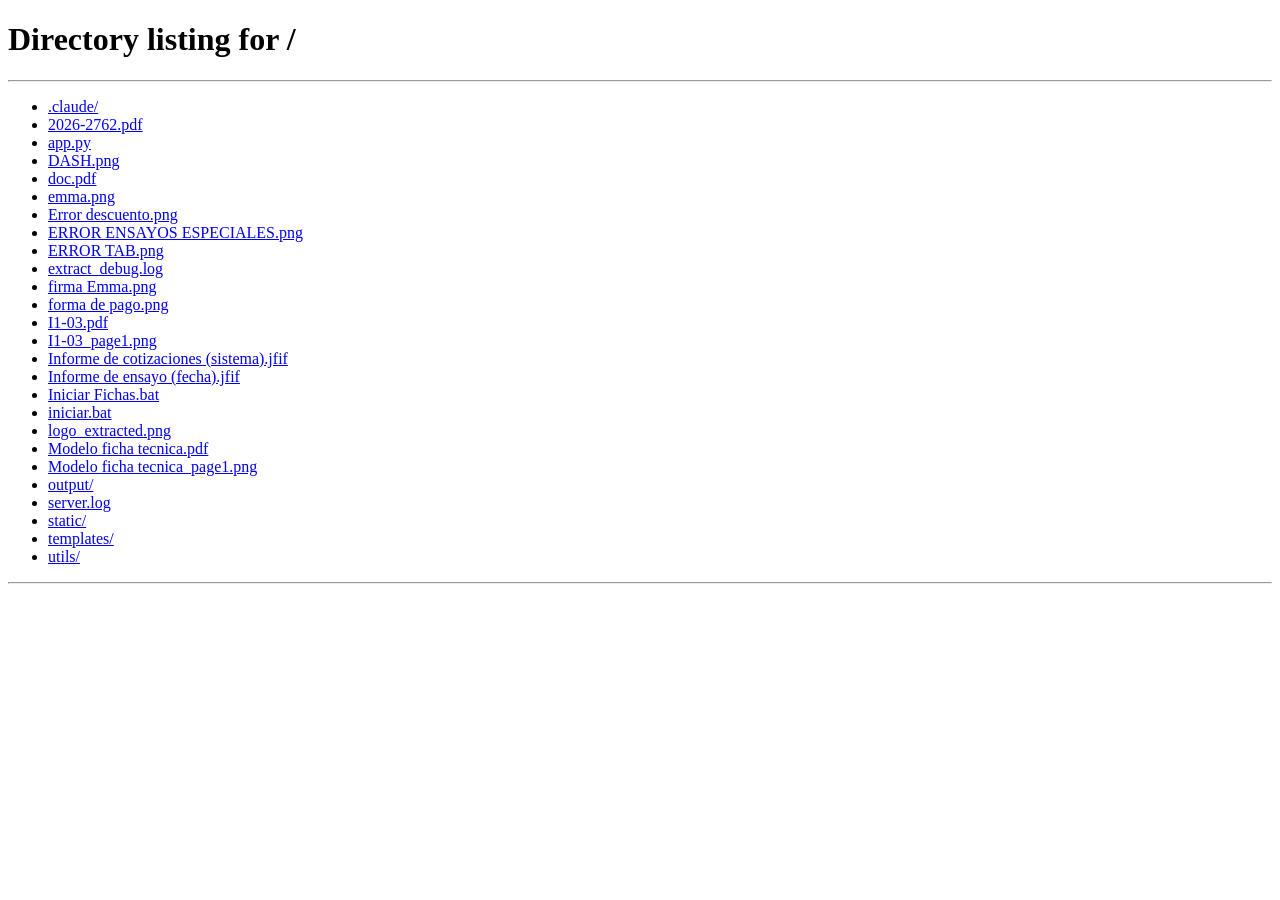
==== templates/preview.html @ 406e40d1 "primer commit" ====
<!DOCTYPE html>
<html lang="es">
<head>
  <meta charset="UTF-8">
  <meta name="viewport" content="width=device-width, initial-scale=1.0">
  <title>Revisar fichas – Pacific Control SAC</title>
  <link rel="stylesheet" href="/static/styles.css">
</head>
<body>
  <div class="app-shell">
    <header class="topbar">
      <div class="topbar-inner">
        <div class="brand">
          <span class="brand-title">Pacific Control SAC</span>
          <span class="brand-sub">Generador de Fichas Técnicas</span>
        </div>
        <a href="/" class="btn-back">← Nueva carga</a>
      </div>
    </header>

    <main class="main-content main-wide">
      <div class="preview-header">
        <div>
          <h1 class="card-title" style="margin:0">Revisar y editar fichas</h1>
          <p class="card-desc" style="margin:4px 0 0">
            Verifica los datos extraídos. Puedes editar cualquier campo antes de generar el PDF.
          </p>
        </div>
        <button class="btn-primary" id="generateBtn">
          <span class="btn-text">⬇ Generar PDF</span>
          <span class="btn-spinner" style="display:none">⏳ Generando…</span>
        </button>
      </div>

      <div class="error-msg" id="errorMsg" style="display:none"></div>

      <!-- Info summary row -->
      <div class="info-bar" id="infoBar"></div>

      <!-- Fichas table -->
      <div id="fichasContainer"></div>
    </main>
  </div>

  <script>
  // ── Consolidation helpers ─────────────────────────────────────────────────
  /**
   * Normalise a string for duplicate-detection: remove everything that is not
   * a letter or digit, then uppercase. This makes 'F1 - 39', 'F1-39', 'F139'
   * all identical, regardless of PDF-extraction artefacts.
   */
  function normKey(s) {
    return (s || '').toUpperCase().replace(/[^A-Z0-9]/g, '');
  }

  /**
   * Merge samples that represent the same physical sampling point.
   * Primary key: normKey(estacion) + '|' + normKey(cod_pto)
   * Fallback key: normKey(estacion) + '|' + normKey(descripcion)
   * Parameter lists are combined without repetition.
   */
  function consolidateSamples(list) {
    const seen  = {};
    const merged = [];

    for (const s of list) {
      const estN  = normKey(s.estacion   || '');
      const codN  = normKey(s.cod_pto    || '');
      const descN = normKey(s.descripcion|| '');
      const key   = estN + '|' + (codN || descN);

      if (key in seen) {
        const ex = merged[seen[key]];
        // Merge parameter arrays
        let exP = Array.isArray(ex.parametros)
          ? ex.parametros
          : (ex.parametros || '').split(',').map(p => p.trim()).filter(Boolean);
        const newP = Array.isArray(s.parametros)
          ? s.parametros
          : (s.parametros || '').split(',').map(p => p.trim()).filter(Boolean);
        for (const p of newP) {
          if (!exP.includes(p)) exP.push(p);
        }
        ex.parametros = exP;
      } else {
        seen[key] = merged.length;
        const copy = Object.assign({}, s);
        copy.parametros = Array.isArray(s.parametros)
          ? [...s.parametros]
          : (s.parametros || '').split(',').map(p => p.trim()).filter(Boolean);
        merged.push(copy);
      }
    }
    return merged;
  }

  // ── Load data ─────────────────────────────────────────────────────────────
  const raw = sessionStorage.getItem('extractedData');
  if (!raw) { window.location.href = '/'; }
  const data = JSON.parse(raw);

  // Consolidate right after loading – before anything is rendered
  const originalCount = data.samples.length;
  const samples = consolidateSamples(data.samples);
  const mergedCount = originalCount - samples.length;

  // Info bar
  const mergedNote = mergedCount > 0
    ? ` <span style="color:#2e7d32;font-weight:700">· ${mergedCount} punto(s) duplicado(s) fusionado(s)</span>`
    : '';
  document.getElementById('infoBar').innerHTML = `
    <span><b>Cliente:</b> ${esc(data.cliente)}</span>
    <span><b>Lugar de muestreo:</b> ${esc(data.lugar_muestreo)}</span>
    <span><b>Fecha:</b> ${esc(data.fecha_muestreo)}</span>
    <span><b>Fichas:</b> ${samples.length}</span>${mergedNote}
  `;

  // ── Build editable table ──────────────────────────────────────────────────
  const container = document.getElementById('fichasContainer');

  samples.forEach((s, idx) => {
    const card = document.createElement('div');
    card.className = 'ficha-card';
    card.innerHTML = `
      <div class="ficha-card-header">
        <span class="ficha-num">Ficha ${idx + 1}</span>
        <span class="ficha-code">${esc(s.estacion)} · ${esc(s.descripcion)}</span>
        <span class="ficha-lab">${esc(s.cod_lab)}</span>
      </div>
      <div class="ficha-grid">

        <!-- Row 1 -->
        <div class="field-group span2">
          ${field('cliente', 'Cliente', s.cliente, idx)}
        </div>
        <div class="field-group span2">
          ${field('direccion', 'Dirección', s.direccion, idx)}
        </div>
        <div class="field-group span2">
          ${field('lugar_muestreo', 'Lugar de Muestreo', s.lugar_muestreo, idx)}
        </div>

        <!-- Row 2 -->
        <div class="field-group">
          ${field('estacion', 'Estación de Muestreo', s.estacion, idx)}
        </div>
        <div class="field-group">
          ${field('descripcion', 'Descripción', s.descripcion, idx)}
        </div>
        <div class="field-group narrow">
          ${field('tipo_muestra', 'Tipo de Muestra', s.tipo_muestra, idx)}
        </div>
        <div class="field-group narrow">
          ${field('clase', 'Clase', s.clase, idx)}
        </div>

        <!-- Row 3: UTM -->
        <div class="field-group">
          ${field('utm_norte', 'Norte (UTM)', s.utm_norte, idx)}
        </div>
        <div class="field-group">
          ${field('utm_este', 'Este (UTM)', s.utm_este, idx)}
        </div>
        <div class="field-group narrow">
          ${field('utm_zona', 'Zona', s.utm_zona, idx)}
        </div>
        <div class="field-group narrow">
          ${field('utm_altitud', 'Altitud', s.utm_altitud, idx)}
        </div>

        <!-- Row 4: Fechas -->
        <div class="field-group">
          ${field('fecha_inicio', 'Fecha de Inicio', s.fecha_inicio, idx)}
        </div>
        <div class="field-group">
          ${field('hora_inicio', 'Hora de Inicio', s.hora_inicio, idx)}
        </div>
        <div class="field-group">
          ${field('fecha_fin', 'Fecha de Término', s.fecha_fin, idx)}
        </div>
        <div class="field-group">
          ${field('hora_fin', 'Hora de Término', s.hora_fin, idx)}
        </div>

        <!-- Row 5: Ubicación -->
        <div class="field-group">
          ${field('distrito', 'Distrito', s.distrito, idx)}
        </div>
        <div class="field-group">
          ${field('provincia', 'Provincia', s.provincia, idx)}
        </div>
        <div class="field-group">
          ${field('departamento', 'Departamento', s.departamento, idx)}
        </div>

        <!-- Row 6: Parámetros (full width) -->
        <div class="field-group span4">
          <label class="field-label">Parámetros (agrupados)</label>
          <textarea class="field-input field-textarea"
            data-idx="${idx}" data-key="parametros_text"
            rows="3">${esc(s.parametros.join(', '))}</textarea>
          <div class="params-raw">
            <details>
              <summary>Ver parámetros originales de la CdC</summary>
              <p class="params-detail">${esc(s.parametros.join(', '))}</p>
            </details>
          </div>
        </div>

        <!-- Row 7: Frecuencias + firma -->
        <div class="field-group">
          ${field('frec_muestreo', 'Frecuencia de Muestreo', s.frec_muestreo, idx)}
        </div>
        <div class="field-group">
          ${field('frec_reporte', 'Frecuencia de Reporte', s.frec_reporte, idx)}
        </div>
        <div class="field-group">
          ${field('elaborado_por', 'Elaborado por', s.elaborado_por, idx)}
        </div>
        <div class="field-group">
          ${field('vb', 'Vº Bº', s.vb, idx)}
        </div>

        <!-- Row 8: Fotos -->
        <div class="field-group span4">
          <label class="field-label">Registro Fotográfico (opcional, máx. 4)</label>
          <div class="photo-drop-area" id="photoDrop${idx}">
            📷 Haz clic aquí o arrastra las fotos para agregar
          </div>
          <input type="file" id="photoInput${idx}" accept="image/*" multiple hidden>
          <div class="photo-grid" id="photoGrid${idx}"></div>
        </div>

      </div>
    `;
    container.appendChild(card);
  });

  // ── Photo upload ──────────────────────────────────────────────────────────
  let photoCounter = 0;
  const photoData = samples.map(() => []);

  function setupPhotoUpload(idx) {
    const input   = document.getElementById(`photoInput${idx}`);
    const dropArea = document.getElementById(`photoDrop${idx}`);

    dropArea.addEventListener('click', () => input.click());
    input.addEventListener('change', () => {
      Array.from(input.files).forEach(f => addPhoto(idx, f));
      input.value = '';
    });
    dropArea.addEventListener('dragover', e => { e.preventDefault(); dropArea.classList.add('drag-over'); });
    dropArea.addEventListener('dragleave', () => dropArea.classList.remove('drag-over'));
    dropArea.addEventListener('drop', e => {
      e.preventDefault();
      dropArea.classList.remove('drag-over');
      Array.from(e.dataTransfer.files)
        .filter(f => f.type.startsWith('image/'))
        .forEach(f => addPhoto(idx, f));
    });
  }

  function addPhoto(sampleIdx, file) {
    if (photoData[sampleIdx].length >= 4) {
      alert('Máximo 4 fotos por ficha.');
      return;
    }
    const reader = new FileReader();
    reader.onload = e => {
      const id  = ++photoCounter;
      const src = e.target.result;
      const b64 = src.split(',')[1];
      photoData[sampleIdx].push({ id, b64 });
      renderPhotoGrid(sampleIdx);
    };
    reader.readAsDataURL(file);
  }

  function removePhoto(sampleIdx, id) {
    photoData[sampleIdx] = photoData[sampleIdx].filter(p => p.id !== id);
    renderPhotoGrid(sampleIdx);
  }

  function renderPhotoGrid(sampleIdx) {
    const grid = document.getElementById(`photoGrid${sampleIdx}`);
    grid.innerHTML = '';
    photoData[sampleIdx].forEach(p => {
      const thumb = document.createElement('div');
      thumb.className = 'photo-thumb';
      thumb.innerHTML = `
        <img src="data:image/jpeg;base64,${esc(p.b64)}" alt="foto">
        <button class="remove-photo" onclick="removePhoto(${sampleIdx},${p.id})">×</button>
      `;
      grid.appendChild(thumb);
    });
  }

  // Init photo zones after cards are in the DOM
  samples.forEach((_, idx) => setupPhotoUpload(idx));

  // ── Helpers ───────────────────────────────────────────────────────────────
  function field(key, label, value, idx) {
    return `
      <label class="field-label">${label}</label>
      <input class="field-input" type="text"
        data-idx="${idx}" data-key="${key}"
        value="${esc(value || '')}">
    `;
  }

  function esc(s) {
    return String(s || '')
      .replace(/&/g, '&amp;')
      .replace(/</g, '&lt;')
      .replace(/>/g, '&gt;')
      .replace(/"/g, '&quot;');
  }

  // ── Collect edited data ───────────────────────────────────────────────────
  function collectSamples() {
    const out = JSON.parse(JSON.stringify(samples));

    document.querySelectorAll('[data-idx][data-key]').forEach(el => {
      const idx = parseInt(el.dataset.idx);
      const key = el.dataset.key;
      const val = el.value.trim();

      if (key === 'parametros_text') {
        out[idx].parametros = val.split(',').map(p => p.trim()).filter(Boolean);
      } else {
        out[idx][key] = val;
      }
    });

    // Inject shared header fields and photos into every sample
    out.forEach((s, i) => {
      s.cliente        = s.cliente        || data.cliente;
      s.direccion      = s.direccion      || data.direccion;
      s.lugar_muestreo = s.lugar_muestreo || data.lugar_muestreo;
      s.photos         = photoData[i] ? photoData[i].map(p => p.b64) : [];
    });

    // Final consolidation pass before sending to server
    return consolidateSamples(out);
  }

  // ── Generate ──────────────────────────────────────────────────────────────
  document.getElementById('generateBtn').addEventListener('click', async () => {
    setLoading(true);
    hideError();

    const finalSamples = collectSamples();

    try {
      const res = await fetch('/generate', {
        method: 'POST',
        headers: { 'Content-Type': 'application/json' },
        body: JSON.stringify({ samples: finalSamples }),
      });
      const json = await res.json();
      if (!res.ok || json.error) { showError(json.error || 'Error desconocido'); setLoading(false); return; }

      // Trigger download
      window.location.href = `/download/${json.download_id}`;
      setLoading(false);
    } catch (err) {
      showError('Error de conexión: ' + err.message);
      setLoading(false);
    }
  });

  function setLoading(on) {
    document.querySelector('#generateBtn .btn-text').style.display    = on ? 'none' : '';
    document.querySelector('#generateBtn .btn-spinner').style.display = on ? '' : 'none';
    document.getElementById('generateBtn').disabled = on;
  }
  function showError(msg) {
    const el = document.getElementById('errorMsg');
    el.textContent = msg;
    el.style.display = 'block';
    el.scrollIntoView({ behavior: 'smooth' });
  }
  function hideError() {
    document.getElementById('errorMsg').style.display = 'none';
  }
  </script>
</body>
</html>
---- static/styles.css ----
/* ── Reset & base ─────────────────────────────────────────────────────────── */
*, *::before, *::after { box-sizing: border-box; margin: 0; padding: 0; }

body {
  font-family: 'Segoe UI', Calibri, sans-serif;
  background: #f0f2f5;
  color: #1a1a2e;
  min-height: 100vh;
}

/* ── App shell ────────────────────────────────────────────────────────────── */
.app-shell { display: flex; flex-direction: column; min-height: 100vh; }

/* ── Top bar ──────────────────────────────────────────────────────────────── */
.topbar {
  background: #1a3a6b;
  color: #fff;
  padding: 0 32px;
  height: 60px;
  display: flex;
  align-items: center;
  box-shadow: 0 2px 8px rgba(0,0,0,.25);
  position: sticky;
  top: 0;
  z-index: 100;
}
.topbar-inner {
  width: 100%;
  display: flex;
  align-items: center;
  justify-content: space-between;
}
.brand { display: flex; flex-direction: column; line-height: 1.2; }
.brand-title { font-size: 16px; font-weight: 700; letter-spacing: .5px; }
.brand-sub   { font-size: 11px; color: #a8c4e8; }

.btn-back {
  color: #a8c4e8;
  text-decoration: none;
  font-size: 13px;
  padding: 6px 14px;
  border: 1px solid #4a6fa5;
  border-radius: 6px;
  transition: background .15s;
}
.btn-back:hover { background: #2a4f8a; color: #fff; }

/* ── Main ─────────────────────────────────────────────────────────────────── */
.main-content {
  flex: 1;
  display: flex;
  justify-content: center;
  align-items: flex-start;
  padding: 48px 24px;
}
.main-wide {
  flex-direction: column;
  align-items: stretch;
  max-width: 1200px;
  margin: 0 auto;
  width: 100%;
}

/* ── Upload card ──────────────────────────────────────────────────────────── */
.upload-card {
  background: #fff;
  border-radius: 16px;
  box-shadow: 0 4px 24px rgba(0,0,0,.08);
  padding: 48px 52px;
  width: 100%;
  max-width: 600px;
}
.card-title {
  font-size: 22px;
  font-weight: 700;
  color: #1a3a6b;
  margin-bottom: 8px;
}
.card-desc {
  font-size: 14px;
  color: #555;
  margin-bottom: 32px;
  line-height: 1.5;
}

/* ── Drop zones ───────────────────────────────────────────────────────────── */
.drop-zone {
  border: 2px dashed #b0c4de;
  border-radius: 12px;
  padding: 28px 20px;
  text-align: center;
  cursor: pointer;
  transition: border-color .2s, background .2s;
  margin-bottom: 16px;
  background: #f8fbff;
}
.drop-zone:hover, .drop-zone.drag-over {
  border-color: #1a3a6b;
  background: #eef4ff;
}
.drop-zone.has-file {
  border-color: #2e7d32;
  background: #f0fdf4;
}
.drop-icon { font-size: 36px; margin-bottom: 8px; }
.drop-label {
  font-size: 15px;
  font-weight: 600;
  color: #1a3a6b;
  margin-bottom: 4px;
}
.drop-hint { font-size: 12px; color: #888; }
.file-name {
  margin-top: 8px;
  font-size: 13px;
  color: #2e7d32;
  font-weight: 600;
  word-break: break-all;
}
.required { color: #c62828; }

/* ── Buttons ──────────────────────────────────────────────────────────────── */
.btn-primary {
  display: inline-flex;
  align-items: center;
  gap: 8px;
  background: #1a3a6b;
  color: #fff;
  border: none;
  border-radius: 8px;
  padding: 12px 28px;
  font-size: 15px;
  font-weight: 600;
  cursor: pointer;
  margin-top: 8px;
  transition: background .15s, transform .1s;
  width: 100%;
  justify-content: center;
}
.btn-primary:hover:not(:disabled) { background: #245090; }
.btn-primary:active:not(:disabled) { transform: scale(.98); }
.btn-primary:disabled { opacity: .6; cursor: not-allowed; }

/* ── Error ────────────────────────────────────────────────────────────────── */
.error-msg {
  background: #fdecea;
  border: 1px solid #f5c6cb;
  color: #c62828;
  border-radius: 8px;
  padding: 12px 16px;
  font-size: 13px;
  margin-bottom: 16px;
}

/* ── Preview header ───────────────────────────────────────────────────────── */
.preview-header {
  display: flex;
  align-items: flex-start;
  justify-content: space-between;
  margin-bottom: 20px;
  gap: 20px;
  flex-wrap: wrap;
}
.preview-header .btn-primary {
  width: auto;
  min-width: 200px;
  white-space: nowrap;
}

/* ── Info bar ─────────────────────────────────────────────────────────────── */
.info-bar {
  display: flex;
  flex-wrap: wrap;
  gap: 12px 32px;
  background: #fff;
  border: 1px solid #dce6f5;
  border-radius: 10px;
  padding: 14px 20px;
  font-size: 13px;
  color: #444;
  margin-bottom: 24px;
}
.info-bar b { color: #1a3a6b; }

/* ── Ficha card ───────────────────────────────────────────────────────────── */
.ficha-card {
  background: #fff;
  border: 1px solid #dce6f5;
  border-radius: 12px;
  box-shadow: 0 2px 8px rgba(0,0,0,.05);
  margin-bottom: 20px;
  overflow: hidden;
}
.ficha-card-header {
  background: #1a3a6b;
  color: #fff;
  padding: 10px 20px;
  display: flex;
  align-items: center;
  gap: 12px;
  flex-wrap: wrap;
}
.ficha-num {
  font-size: 12px;
  font-weight: 700;
  background: rgba(255,255,255,.18);
  border-radius: 20px;
  padding: 2px 10px;
}
.ficha-code { font-size: 14px; font-weight: 600; flex: 1; }
.ficha-lab  { font-size: 12px; color: #a8c4e8; }

/* ── Ficha grid ───────────────────────────────────────────────────────────── */
.ficha-grid {
  display: grid;
  grid-template-columns: repeat(4, 1fr);
  gap: 12px 16px;
  padding: 20px;
}
.field-group { display: flex; flex-direction: column; gap: 4px; }
.field-group.span2 { grid-column: span 2; }
.field-group.span4 { grid-column: span 4; }
.field-group.narrow { max-width: 160px; }

.field-label {
  font-size: 11px;
  font-weight: 600;
  color: #6b7a99;
  text-transform: uppercase;
  letter-spacing: .5px;
}
.field-input {
  border: 1px solid #d0d9ea;
  border-radius: 6px;
  padding: 7px 10px;
  font-size: 13px;
  color: #222;
  background: #fafbff;
  font-family: inherit;
  transition: border-color .15s;
  width: 100%;
}
.field-input:focus {
  outline: none;
  border-color: #1a3a6b;
  background: #fff;
  box-shadow: 0 0 0 3px rgba(26,58,107,.12);
}
.field-textarea {
  resize: vertical;
  min-height: 72px;
  line-height: 1.5;
}

/* ── Params detail ────────────────────────────────────────────────────────── */
.params-raw {
  margin-top: 4px;
  font-size: 11px;
  color: #888;
}
.params-raw summary { cursor: pointer; color: #4a6fa5; }
.params-detail { margin-top: 6px; color: #666; line-height: 1.5; }

/* ── Photo upload ─────────────────────────────────────────────────────────── */
.photo-drop-area {
  border: 2px dashed #b0c4de;
  border-radius: 8px;
  padding: 14px 16px;
  text-align: center;
  cursor: pointer;
  background: #f8fbff;
  font-size: 13px;
  color: #666;
  transition: border-color .2s, background .2s;
  user-select: none;
}
.photo-drop-area:hover, .photo-drop-area.drag-over {
  border-color: #1a3a6b;
  background: #eef4ff;
  color: #1a3a6b;
}
.photo-grid {
  display: flex;
  flex-wrap: wrap;
  gap: 8px;
  margin-top: 10px;
}
.photo-thumb {
  position: relative;
  width: 90px;
  height: 68px;
  border-radius: 6px;
  overflow: visible;
}
.photo-thumb img {
  width: 90px;
  height: 68px;
  object-fit: cover;
  border-radius: 6px;
  border: 1px solid #d0d9ea;
  display: block;
}
.photo-thumb .remove-photo {
  position: absolute;
  top: -6px;
  right: -6px;
  background: #c62828;
  color: #fff;
  border: none;
  border-radius: 50%;
  width: 18px;
  height: 18px;
  font-size: 11px;
  cursor: pointer;
  display: flex;
  align-items: center;
  justify-content: center;
  font-weight: 700;
  box-shadow: 0 1px 4px rgba(0,0,0,.3);
}

/* ── Responsive ───────────────────────────────────────────────────────────── */
@media (max-width: 900px) {
  .ficha-grid { grid-template-columns: repeat(2, 1fr); }
  .field-group.span2 { grid-column: span 2; }
  .field-group.span4 { grid-column: span 2; }
}
@media (max-width: 560px) {
  .ficha-grid { grid-template-columns: 1fr; }
  .field-group.span2, .field-group.span4 { grid-column: span 1; }
  .upload-card { padding: 28px 20px; }
}
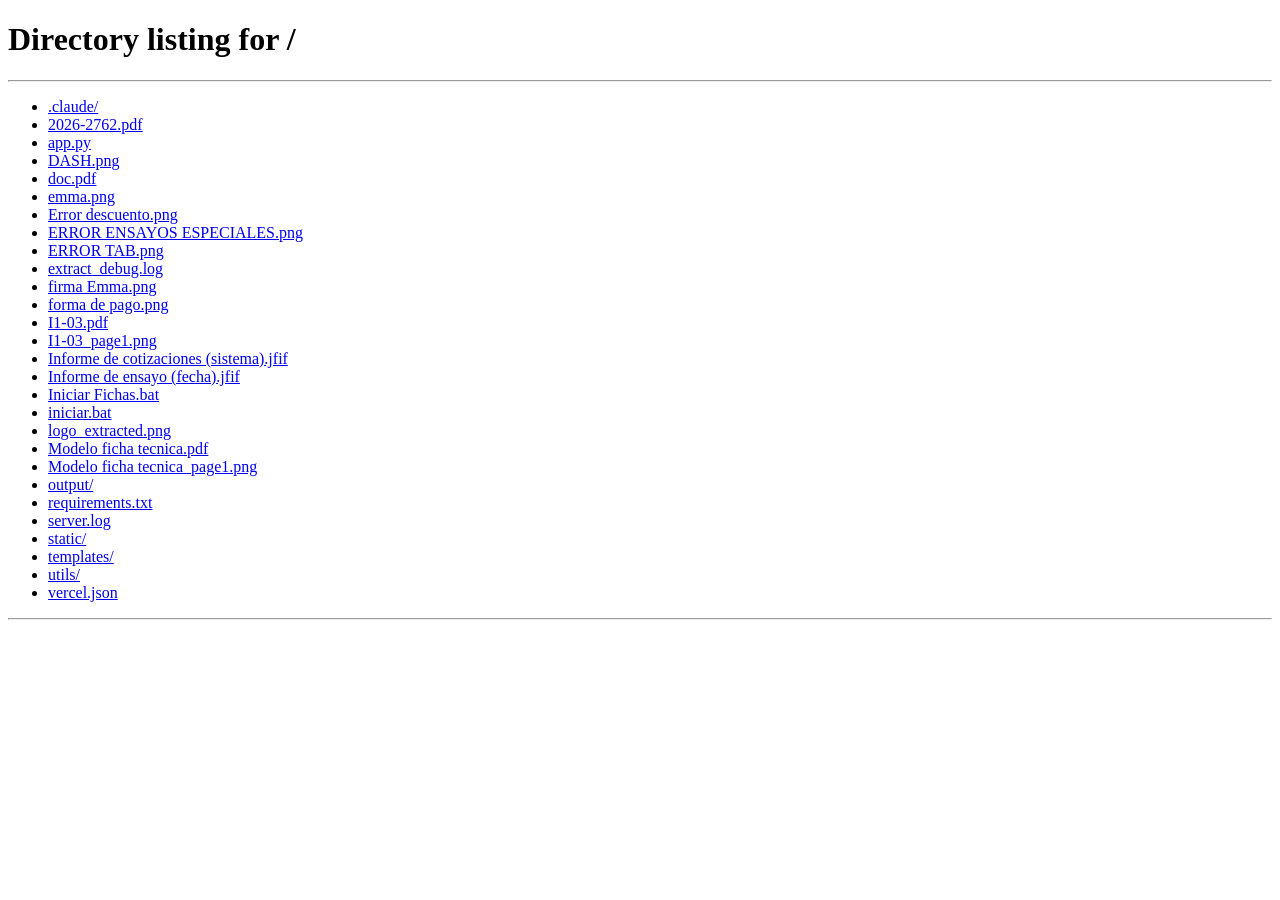
==== commit 21f4e2d9: "descripcion del cambio" ====
--- a/templates/preview.html
+++ b/templates/preview.html
@@ -36,6 +36,9 @@
 
       <!-- Info summary row -->
       <div class="info-bar" id="infoBar"></div>
+
+      <!-- Bulk apply controls -->
+      <div class="bulk-bar" id="bulkBar" style="display:none"></div>
 
       <!-- Fichas table -->
       <div id="fichasContainer"></div>
@@ -118,6 +121,23 @@
   // ── Build editable table ──────────────────────────────────────────────────
   const container = document.getElementById('fichasContainer');
 
+  // Opciones para los desplegables de frecuencia
+  const FREQ_OPTIONS = ['Diario', 'Mensual', 'Trimestral', 'Cuatrimestral', 'Semestral', 'Anual'];
+
+  // Catálogo de grupos de parámetros (del backend) para el desplegable "agregar"
+  const CATALOGO = data.catalogo || [];
+  function catalogOptionsHtml() {
+    let h = '<option value="">➕ elegir grupo…</option>';
+    for (const cat of CATALOGO) {
+      h += `<optgroup label="${esc(cat.categoria)}">`;
+      for (const g of (cat.grupos || [])) {
+        h += `<option value="${esc(g)}">${esc(g)}</option>`;
+      }
+      h += '</optgroup>';
+    }
+    return h;
+  }
+
   samples.forEach((s, idx) => {
     const card = document.createElement('div');
     card.className = 'ficha-card';
@@ -196,23 +216,25 @@
         <!-- Row 6: Parámetros (full width) -->
         <div class="field-group span4">
           <label class="field-label">Parámetros (agrupados)</label>
-          <textarea class="field-input field-textarea"
-            data-idx="${idx}" data-key="parametros_text"
-            rows="3">${esc(s.parametros.join(', '))}</textarea>
+          <div class="chips-box" id="chips${idx}"></div>
+          <div class="chips-add">
+            <select class="field-input chips-select" id="addSel${idx}">${catalogOptionsHtml()}</select>
+            <button type="button" class="btn-chip-add" data-add="${idx}">➕ Agregar</button>
+          </div>
           <div class="params-raw">
             <details>
-              <summary>Ver parámetros originales de la CdC</summary>
-              <p class="params-detail">${esc(s.parametros.join(', '))}</p>
+              <summary>Ver parámetros originales (extracción automática)</summary>
+              <p class="params-detail">${esc(s.parametros.join(', ')) || '—'}</p>
             </details>
           </div>
         </div>
 
         <!-- Row 7: Frecuencias + firma -->
         <div class="field-group">
-          ${field('frec_muestreo', 'Frecuencia de Muestreo', s.frec_muestreo, idx)}
-        </div>
-        <div class="field-group">
-          ${field('frec_reporte', 'Frecuencia de Reporte', s.frec_reporte, idx)}
+          ${selectField('frec_muestreo', 'Frecuencia de Muestreo', s.frec_muestreo, idx, FREQ_OPTIONS)}
+        </div>
+        <div class="field-group">
+          ${selectField('frec_reporte', 'Frecuencia de Reporte', s.frec_reporte, idx, FREQ_OPTIONS)}
         </div>
         <div class="field-group">
           ${field('elaborado_por', 'Elaborado por', s.elaborado_por, idx)}
@@ -235,6 +257,101 @@
     `;
     container.appendChild(card);
   });
+
+  // ── Parámetros: etiquetas (chips) + agregar desde catálogo ─────────────────
+  function renderChips(idx) {
+    const box = document.getElementById('chips' + idx);
+    if (!box) return;
+    const params = samples[idx].parametros || [];
+    if (!params.length) {
+      box.innerHTML = '<span class="chips-empty">— sin parámetros —</span>';
+      return;
+    }
+    box.innerHTML = params.map((p, j) =>
+      `<span class="chip">${esc(p)}<button type="button" class="chip-x" title="Quitar" data-del="${idx}" data-j="${j}">✕</button></span>`
+    ).join('');
+  }
+
+  function addParamToSample(idx, val) {
+    val = (val || '').trim();
+    if (!val) return false;
+    samples[idx].parametros = samples[idx].parametros || [];
+    if (samples[idx].parametros.includes(val)) return false;
+    samples[idx].parametros.push(val);
+    renderChips(idx);
+    return true;
+  }
+
+  // Delegación de clics: quitar chip (✕) y agregar desde el desplegable
+  container.addEventListener('click', e => {
+    const x = e.target.closest('.chip-x');
+    if (x) {
+      const idx = +x.dataset.del, j = +x.dataset.j;
+      samples[idx].parametros.splice(j, 1);
+      renderChips(idx);
+      return;
+    }
+    const add = e.target.closest('.btn-chip-add');
+    if (add) {
+      const idx = +add.dataset.add;
+      const sel = document.getElementById('addSel' + idx);
+      addParamToSample(idx, sel.value);
+      sel.value = '';
+    }
+  });
+
+  samples.forEach((_, idx) => renderChips(idx));
+
+  // ── Barra "aplicar a todas" para las frecuencias ───────────────────────────
+  function freqOptionsHtml() {
+    return `<option value="">— Seleccionar —</option>` +
+      FREQ_OPTIONS.map(o => `<option value="${esc(o)}">${esc(o)}</option>`).join('');
+  }
+  if (samples.length > 1) {
+    const bulk = document.getElementById('bulkBar');
+    bulk.style.display = 'flex';
+    bulk.innerHTML = `
+      <span class="bulk-label">⚡ Aplicar a todas las fichas:</span>
+      <div class="bulk-field">
+        <label class="field-label">Frecuencia de Muestreo</label>
+        <select class="field-input" id="bulkFrecMuestreo">${freqOptionsHtml()}</select>
+      </div>
+      <div class="bulk-field">
+        <label class="field-label">Frecuencia de Reporte</label>
+        <select class="field-input" id="bulkFrecReporte">${freqOptionsHtml()}</select>
+      </div>
+      <button type="button" class="btn-bulk" id="applyAllBtn">Aplicar a todas</button>
+      <div class="bulk-field bulk-field-wide">
+        <label class="field-label">Agregar parámetro</label>
+        <select class="field-input" id="bulkAddParam">${catalogOptionsHtml()}</select>
+      </div>
+      <button type="button" class="btn-bulk" id="bulkAddBtn">Agregar a todas</button>
+    `;
+    document.getElementById('applyAllBtn').addEventListener('click', () => {
+      const m = document.getElementById('bulkFrecMuestreo').value;
+      const r = document.getElementById('bulkFrecReporte').value;
+      if (m) document.querySelectorAll('select[data-key="frec_muestreo"]').forEach(sel => { sel.value = m; });
+      if (r) document.querySelectorAll('select[data-key="frec_reporte"]').forEach(sel => { sel.value = r; });
+      const btn  = document.getElementById('applyAllBtn');
+      const orig = btn.textContent;
+      btn.textContent = (m || r) ? '✓ Aplicado a las ' + samples.length + ' fichas' : 'Elige una frecuencia';
+      btn.disabled = true;
+      setTimeout(() => { btn.textContent = orig; btn.disabled = false; }, 1400);
+    });
+    document.getElementById('bulkAddBtn').addEventListener('click', () => {
+      const val = document.getElementById('bulkAddParam').value;
+      const btn = document.getElementById('bulkAddBtn');
+      const orig = btn.textContent;
+      if (!val) {
+        btn.textContent = 'Elige un grupo';
+      } else {
+        samples.forEach((_, i) => addParamToSample(i, val));
+        btn.textContent = '✓ Agregado a las ' + samples.length + ' fichas';
+      }
+      btn.disabled = true;
+      setTimeout(() => { btn.textContent = orig; btn.disabled = false; }, 1400);
+    });
+  }
 
   // ── Photo upload ──────────────────────────────────────────────────────────
   let photoCounter = 0;
@@ -308,6 +425,21 @@
     `;
   }
 
+  function selectField(key, label, value, idx, options) {
+    const cur   = (value || '').trim();
+    const known = options.includes(cur);
+    let opts = `<option value=""${known ? '' : ' selected'}>— Seleccionar —</option>`;
+    opts += options.map(o =>
+      `<option value="${esc(o)}"${o === cur ? ' selected' : ''}>${esc(o)}</option>`
+    ).join('');
+    return `
+      <label class="field-label">${label}</label>
+      <select class="field-input" data-idx="${idx}" data-key="${key}">
+        ${opts}
+      </select>
+    `;
+  }
+
   function esc(s) {
     return String(s || '')
       .replace(/&/g, '&amp;')
@@ -320,16 +452,12 @@
   function collectSamples() {
     const out = JSON.parse(JSON.stringify(samples));
 
+    // Los parámetros viven en samples[idx].parametros (etiquetas) y ya están en
+    // la copia `out`; aquí solo se vuelcan los campos de texto/desplegables.
     document.querySelectorAll('[data-idx][data-key]').forEach(el => {
       const idx = parseInt(el.dataset.idx);
       const key = el.dataset.key;
-      const val = el.value.trim();
-
-      if (key === 'parametros_text') {
-        out[idx].parametros = val.split(',').map(p => p.trim()).filter(Boolean);
-      } else {
-        out[idx][key] = val;
-      }
+      out[idx][key] = el.value.trim();
     });
 
     // Inject shared header fields and photos into every sample
@@ -337,6 +465,8 @@
       s.cliente        = s.cliente        || data.cliente;
       s.direccion      = s.direccion      || data.direccion;
       s.lugar_muestreo = s.lugar_muestreo || data.lugar_muestreo;
+      s.frec_muestreo  = s.frec_muestreo  || '-';
+      s.frec_reporte   = s.frec_reporte   || '-';
       s.photos         = photoData[i] ? photoData[i].map(p => p.b64) : [];
     });
 
--- a/static/styles.css
+++ b/static/styles.css
@@ -243,7 +243,7 @@
 .field-input:focus {
   outline: none;
   border-color: #1a3a6b;
-  background: #fff;
+  background-color: #fff;
   box-shadow: 0 0 0 3px rgba(26,58,107,.12);
 }
 .field-textarea {
@@ -251,6 +251,115 @@
   min-height: 72px;
   line-height: 1.5;
 }
+select.field-input {
+  appearance: none;
+  -webkit-appearance: none;
+  -moz-appearance: none;
+  cursor: pointer;
+  background-image: url("data:image/svg+xml,%3Csvg xmlns='http://www.w3.org/2000/svg' width='10' height='10' viewBox='0 0 10 10'%3E%3Cpath fill='%236b7a99' d='M1 3 L9 3 L5 8 Z'/%3E%3C/svg%3E");
+  background-repeat: no-repeat;
+  background-position: right 12px center;
+  padding-right: 30px;
+}
+
+/* ── Bulk "apply to all" bar ──────────────────────────────────────────────── */
+.bulk-bar {
+  display: flex;
+  flex-wrap: wrap;
+  align-items: flex-end;
+  gap: 12px 16px;
+  background: #eef3fb;
+  border: 1px solid #d0d9ea;
+  border-radius: 10px;
+  padding: 14px 18px;
+  margin-bottom: 18px;
+}
+.bulk-label {
+  align-self: center;
+  font-size: 13px;
+  font-weight: 700;
+  color: #1a3a6b;
+}
+.bulk-field {
+  display: flex;
+  flex-direction: column;
+  gap: 4px;
+  min-width: 190px;
+}
+.btn-bulk {
+  height: 38px;
+  padding: 0 18px;
+  background: #1a3a6b;
+  color: #fff;
+  border: none;
+  border-radius: 6px;
+  font-size: 13px;
+  font-weight: 600;
+  cursor: pointer;
+  transition: background .15s;
+  white-space: nowrap;
+}
+.btn-bulk:hover { background: #24508f; }
+.btn-bulk:disabled { background: #3a9d5d; cursor: default; }
+.bulk-field-wide { min-width: 280px; flex: 1 1 280px; }
+
+/* ── Parámetros: etiquetas (chips) + agregar ──────────────────────────────── */
+.chips-box {
+  display: flex;
+  flex-wrap: wrap;
+  gap: 6px;
+  min-height: 38px;
+  padding: 7px 8px;
+  border: 1px solid #d0d9ea;
+  border-radius: 6px;
+  background: #fafbff;
+}
+.chips-empty { color: #9aa7bd; font-size: 12px; align-self: center; padding-left: 2px; }
+.chip {
+  display: inline-flex;
+  align-items: center;
+  gap: 6px;
+  background: #e7eefb;
+  color: #1a3a6b;
+  border: 1px solid #cdddf5;
+  border-radius: 14px;
+  padding: 3px 6px 3px 11px;
+  font-size: 12.5px;
+  font-weight: 600;
+  line-height: 1.4;
+}
+.chip-x {
+  border: none;
+  background: #c9d8f0;
+  color: #1a3a6b;
+  width: 16px;
+  height: 16px;
+  border-radius: 50%;
+  cursor: pointer;
+  font-size: 10px;
+  line-height: 1;
+  display: flex;
+  align-items: center;
+  justify-content: center;
+  padding: 0;
+  transition: background .12s, color .12s;
+}
+.chip-x:hover { background: #e74c3c; color: #fff; }
+.chips-add { display: flex; gap: 8px; margin-top: 8px; }
+.chips-add .chips-select { flex: 1; }
+.btn-chip-add {
+  background: #1a3a6b;
+  color: #fff;
+  border: none;
+  border-radius: 6px;
+  padding: 7px 14px;
+  font-size: 12.5px;
+  font-weight: 600;
+  cursor: pointer;
+  white-space: nowrap;
+  transition: background .15s;
+}
+.btn-chip-add:hover { background: #24508f; }
 
 /* ── Params detail ────────────────────────────────────────────────────────── */
 .params-raw {
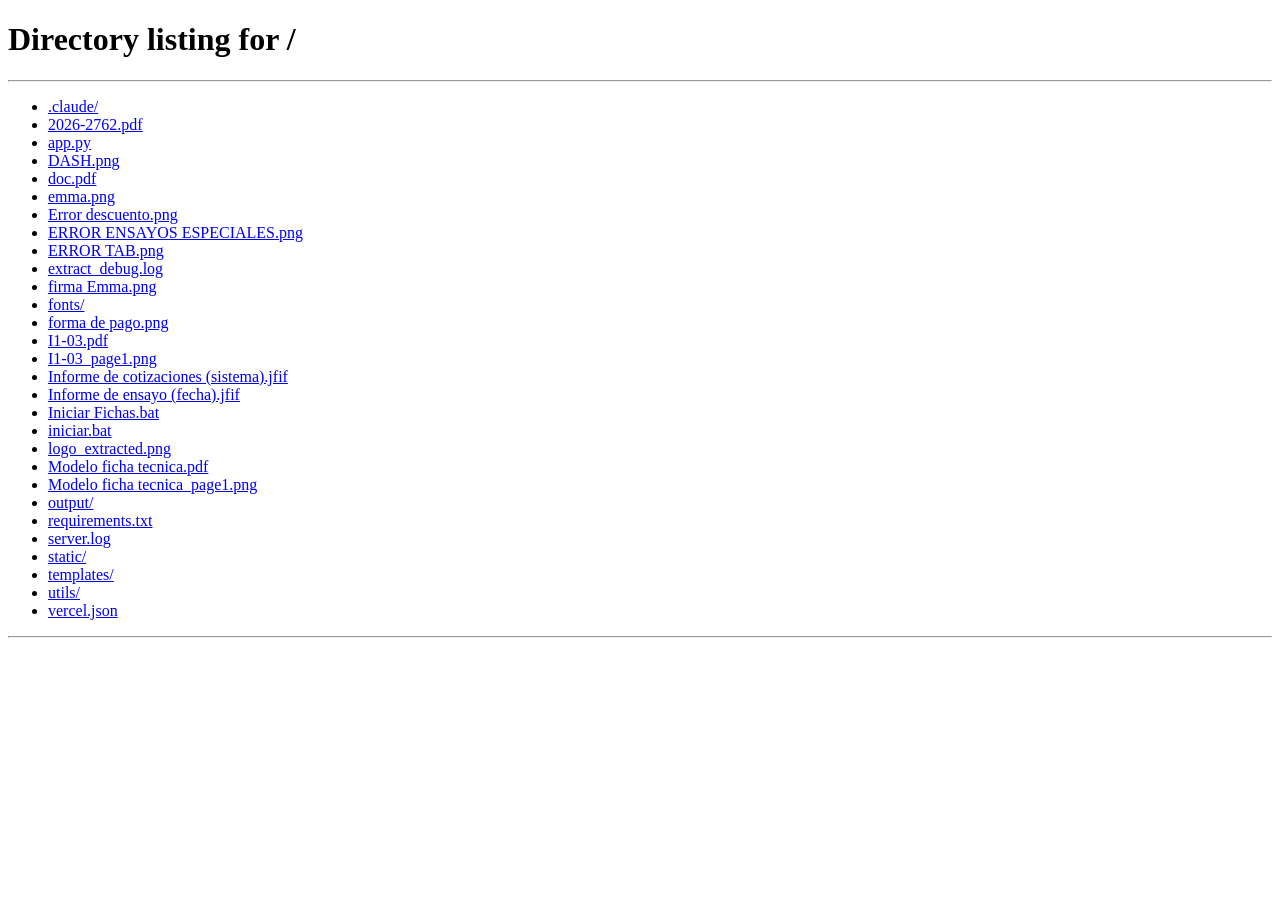
==== commit 09efb4df: "descripcion del cambio" ====
--- a/templates/preview.html
+++ b/templates/preview.html
@@ -42,6 +42,34 @@
 
       <!-- Fichas table -->
       <div id="fichasContainer"></div>
+
+      <!-- Modal: validación antes de generar -->
+      <div class="modal-overlay" id="validationModal" style="display:none">
+        <div class="modal">
+          <h2 class="modal-title">⚠️ Revisa antes de generar</h2>
+          <p class="modal-sub" id="validationSummary"></p>
+          <div class="val-list" id="validationList"></div>
+          <div class="modal-actions">
+            <button type="button" class="btn-secondary" id="valCancelBtn">← Corregir</button>
+            <button type="button" class="btn-primary" id="valProceedBtn">Generar de todas formas</button>
+          </div>
+        </div>
+      </div>
+
+      <!-- Modal: vista previa antes de descargar -->
+      <div class="modal-overlay" id="previewModal" style="display:none">
+        <div class="modal modal-wide">
+          <div class="modal-head">
+            <h2 class="modal-title">Vista previa</h2>
+            <span class="modal-sub" id="previewInfo"></span>
+          </div>
+          <iframe id="previewFrame" class="preview-frame" title="Vista previa del PDF"></iframe>
+          <div class="modal-actions">
+            <button type="button" class="btn-secondary" id="prevBackBtn">← Volver a editar</button>
+            <button type="button" class="btn-primary" id="prevDownloadBtn">⬇ Descargar PDF</button>
+          </div>
+        </div>
+      </div>
     </main>
   </div>
 
@@ -474,13 +502,76 @@
     return consolidateSamples(out);
   }
 
-  // ── Generate ──────────────────────────────────────────────────────────────
-  document.getElementById('generateBtn').addEventListener('click', async () => {
+  // ── Validación antes de generar ────────────────────────────────────────────
+  function validateSamples(list) {
+    const issues = [];
+    const blank = v => !v || !String(v).trim() || String(v).trim() === '-';
+    list.forEach((s, i) => {
+      const errors = [], warnings = [];
+      const params = Array.isArray(s.parametros) ? s.parametros : [];
+
+      if (!params.length)         errors.push('sin parámetros');
+      if (blank(s.estacion))      errors.push('sin estación');
+      if (blank(s.cliente))       errors.push('sin cliente');
+      if (blank(s.descripcion))   warnings.push('sin descripción');
+      if (blank(s.fecha_inicio))  warnings.push('sin fecha de inicio');
+      if (blank(s.frec_muestreo)) warnings.push('frecuencia de muestreo sin elegir');
+      if (blank(s.frec_reporte))  warnings.push('frecuencia de reporte sin elegir');
+      // Coordenadas UTM y fecha/hora de término pueden ir vacías: NO se validan.
+
+      if (errors.length || warnings.length) {
+        issues.push({
+          n: i + 1,
+          label: [s.estacion, s.descripcion].filter(Boolean).join(' · '),
+          errors, warnings,
+        });
+      }
+    });
+    return issues;
+  }
+
+  function showValidationModal(issues) {
+    const nErr  = issues.reduce((a, x) => a + x.errors.length, 0);
+    const nWarn = issues.reduce((a, x) => a + x.warnings.length, 0);
+    document.getElementById('validationSummary').textContent =
+      `${issues.length} ficha(s) con observaciones · ${nErr} error(es), ${nWarn} aviso(s).`;
+    document.getElementById('validationList').innerHTML = issues.map(x => `
+      <div class="val-item">
+        <div class="val-ficha">Ficha ${x.n}${x.label ? ' — ' + esc(x.label) : ''}</div>
+        <ul class="val-tags">
+          ${x.errors.map(e => `<li class="val-err">${esc(e)}</li>`).join('')}
+          ${x.warnings.map(w => `<li class="val-warn">${esc(w)}</li>`).join('')}
+        </ul>
+      </div>
+    `).join('');
+    document.getElementById('validationModal').style.display = 'flex';
+  }
+
+  // ── Generación + vista previa ──────────────────────────────────────────────
+  let pendingSamples = null;
+
+  document.getElementById('generateBtn').addEventListener('click', () => {
+    hideError();
+    pendingSamples = collectSamples();
+    const issues = validateSamples(pendingSamples);
+    if (issues.length) {
+      showValidationModal(issues);
+    } else {
+      doGenerate(pendingSamples);
+    }
+  });
+
+  document.getElementById('valCancelBtn').addEventListener('click', () => {
+    document.getElementById('validationModal').style.display = 'none';
+  });
+  document.getElementById('valProceedBtn').addEventListener('click', () => {
+    document.getElementById('validationModal').style.display = 'none';
+    if (pendingSamples) doGenerate(pendingSamples);
+  });
+
+  async function doGenerate(finalSamples) {
     setLoading(true);
     hideError();
-
-    const finalSamples = collectSamples();
-
     try {
       const res = await fetch('/generate', {
         method: 'POST',
@@ -489,14 +580,27 @@
       });
       const json = await res.json();
       if (!res.ok || json.error) { showError(json.error || 'Error desconocido'); setLoading(false); return; }
-
-      // Trigger download
-      window.location.href = `/download/${json.download_id}`;
+      showPreview(json.download_id, json.count);
       setLoading(false);
     } catch (err) {
       showError('Error de conexión: ' + err.message);
       setLoading(false);
     }
+  }
+
+  function showPreview(downloadId, count) {
+    document.getElementById('previewFrame').src = `/view/${downloadId}`;
+    document.getElementById('previewInfo').textContent =
+      `${count} ficha(s) · revisa el documento antes de descargar`;
+    document.getElementById('prevDownloadBtn').onclick = () => {
+      window.location.href = `/download/${downloadId}`;
+    };
+    document.getElementById('previewModal').style.display = 'flex';
+  }
+
+  document.getElementById('prevBackBtn').addEventListener('click', () => {
+    document.getElementById('previewModal').style.display = 'none';
+    document.getElementById('previewFrame').src = 'about:blank';
   });
 
   function setLoading(on) {
--- a/static/styles.css
+++ b/static/styles.css
@@ -428,6 +428,61 @@
   box-shadow: 0 1px 4px rgba(0,0,0,.3);
 }
 
+/* ── Modales (validación / vista previa) ──────────────────────────────────── */
+.modal-overlay {
+  position: fixed;
+  inset: 0;
+  background: rgba(15, 26, 48, .55);
+  display: flex;
+  align-items: center;
+  justify-content: center;
+  z-index: 1000;
+  padding: 24px;
+}
+.modal {
+  background: #fff;
+  border-radius: 14px;
+  box-shadow: 0 12px 40px rgba(0,0,0,.3);
+  width: 100%;
+  max-width: 520px;
+  max-height: 90vh;
+  display: flex;
+  flex-direction: column;
+  padding: 22px 24px;
+}
+.modal-wide { max-width: 920px; }
+.modal-title { margin: 0; font-size: 18px; color: #1a3a6b; }
+.modal-sub { margin: 4px 0 0; font-size: 13px; color: #6b7a99; }
+.modal-head { display: flex; align-items: baseline; gap: 12px; flex-wrap: wrap; margin-bottom: 12px; }
+.modal-actions { display: flex; justify-content: flex-end; gap: 10px; margin-top: 18px; }
+.btn-secondary {
+  background: #eef2f9;
+  color: #1a3a6b;
+  border: 1px solid #d0d9ea;
+  border-radius: 8px;
+  padding: 9px 16px;
+  font-size: 14px;
+  font-weight: 600;
+  cursor: pointer;
+  transition: background .15s;
+}
+.btn-secondary:hover { background: #e2e9f5; }
+.preview-frame {
+  width: 100%;
+  height: 70vh;
+  border: 1px solid #d0d9ea;
+  border-radius: 8px;
+  background: #f5f7fb;
+}
+.val-list { overflow-y: auto; margin-top: 12px; }
+.val-item { padding: 10px 0; border-top: 1px solid #eef2f9; }
+.val-item:first-child { border-top: none; }
+.val-ficha { font-weight: 700; font-size: 13.5px; color: #2b3a55; margin-bottom: 6px; }
+.val-tags { list-style: none; margin: 0; padding: 0; display: flex; flex-wrap: wrap; gap: 6px; }
+.val-tags li { font-size: 12px; font-weight: 600; padding: 3px 9px; border-radius: 12px; }
+.val-err  { background: #fdecea; color: #b3261e; border: 1px solid #f5c6c0; }
+.val-warn { background: #fff5e6; color: #9a6700; border: 1px solid #ffe0a6; }
+
 /* ── Responsive ───────────────────────────────────────────────────────────── */
 @media (max-width: 900px) {
   .ficha-grid { grid-template-columns: repeat(2, 1fr); }
